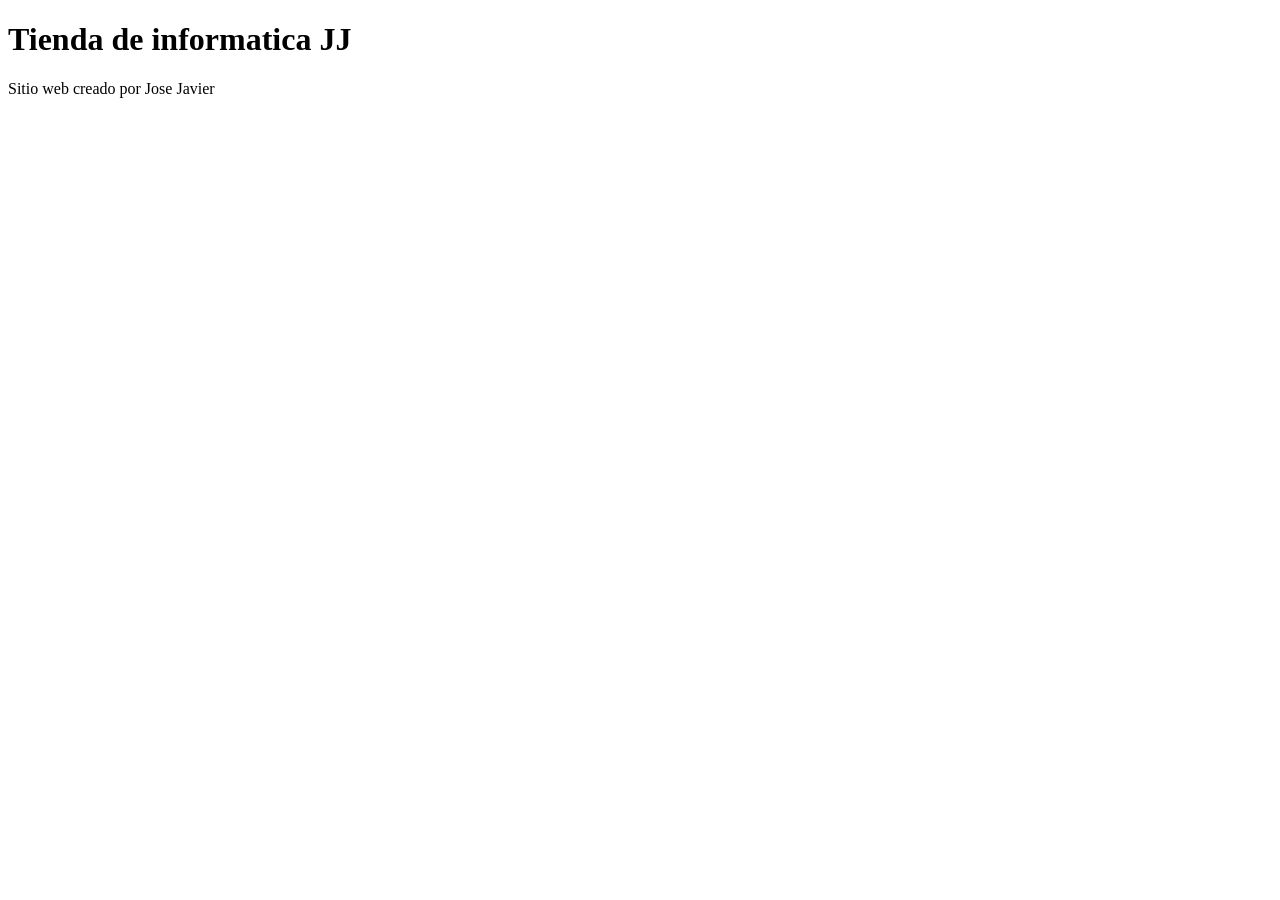
==== index.html @ 3564b1de "Estructura del proyecto" ====
<!DOCTYPE html>
<html lang="es">
<head>
    <meta charset="UTF-8">
    <meta name="viewport" content="width=device-width, initial-scale=1.0">
    <title>Mi pagina</title>
</head>
<body>

    <h1>Tienda de informatica JJ</h1>
    <p>Sitio web creado por Jose Javier</p>
    

</body>
</html>
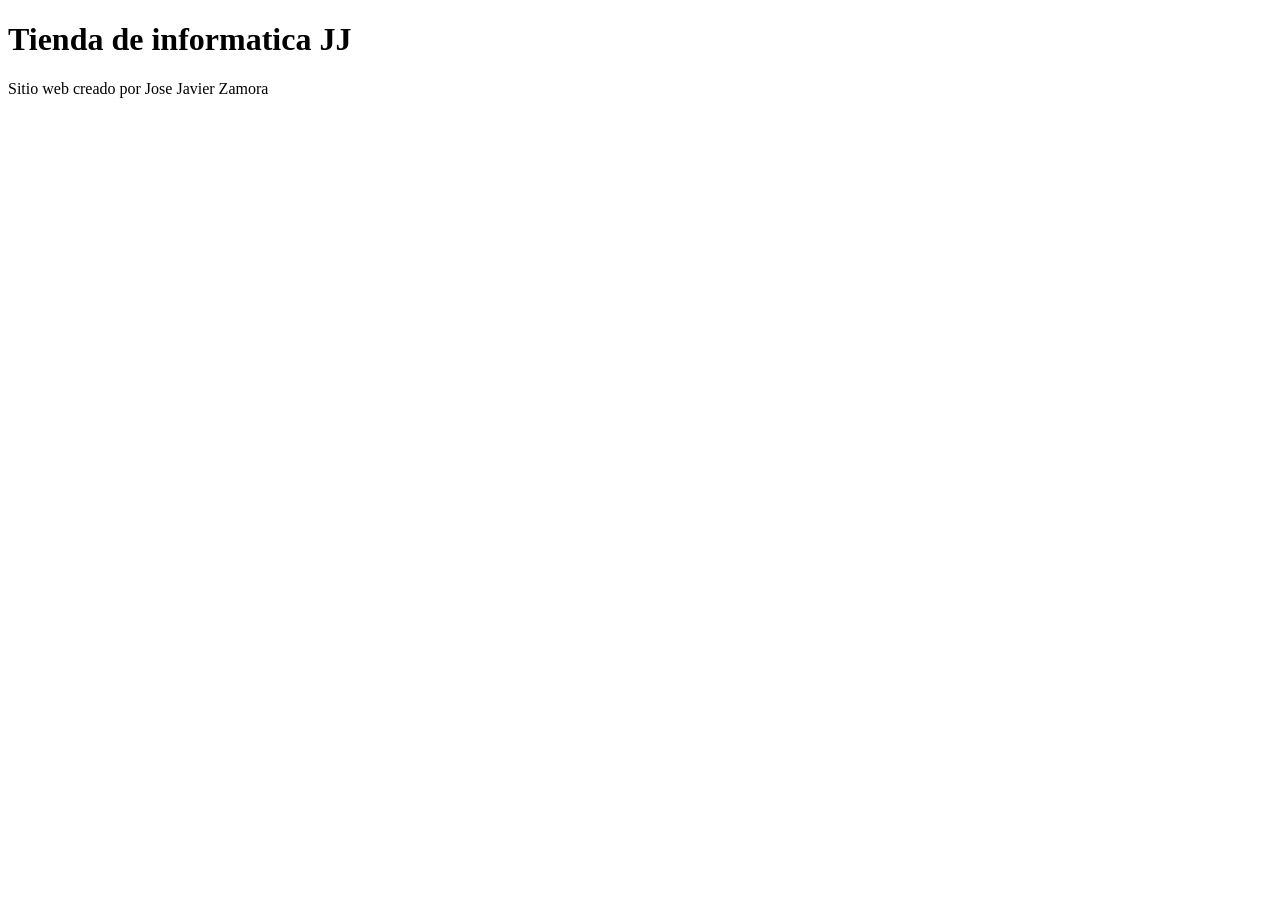
==== commit c75a3a51: "Cambiar parrafo en index" ====
--- a/index.html
+++ b/index.html
@@ -8,7 +8,7 @@
 <body>
 
     <h1>Tienda de informatica JJ</h1>
-    <p>Sitio web creado por Jose Javier</p>
+    <p>Sitio web creado por Jose Javier Zamora</p>
     
 
 </body>
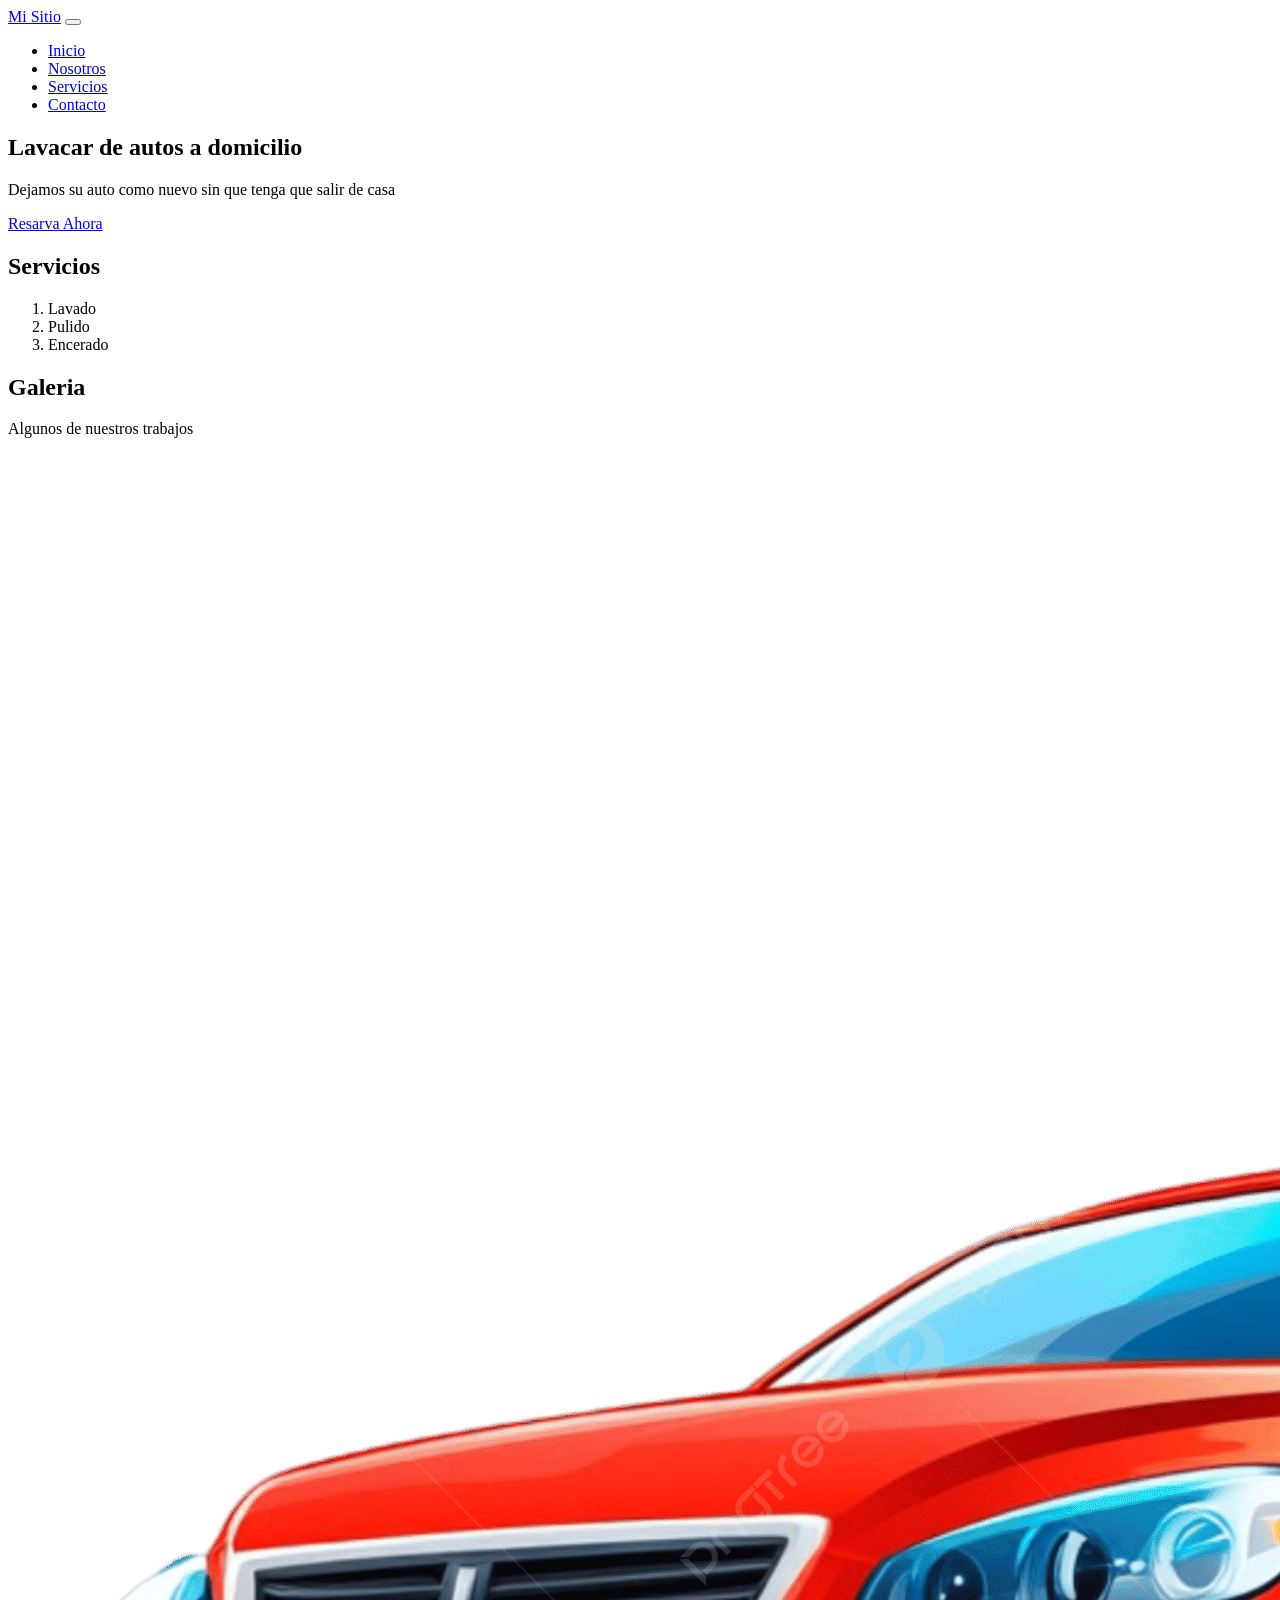
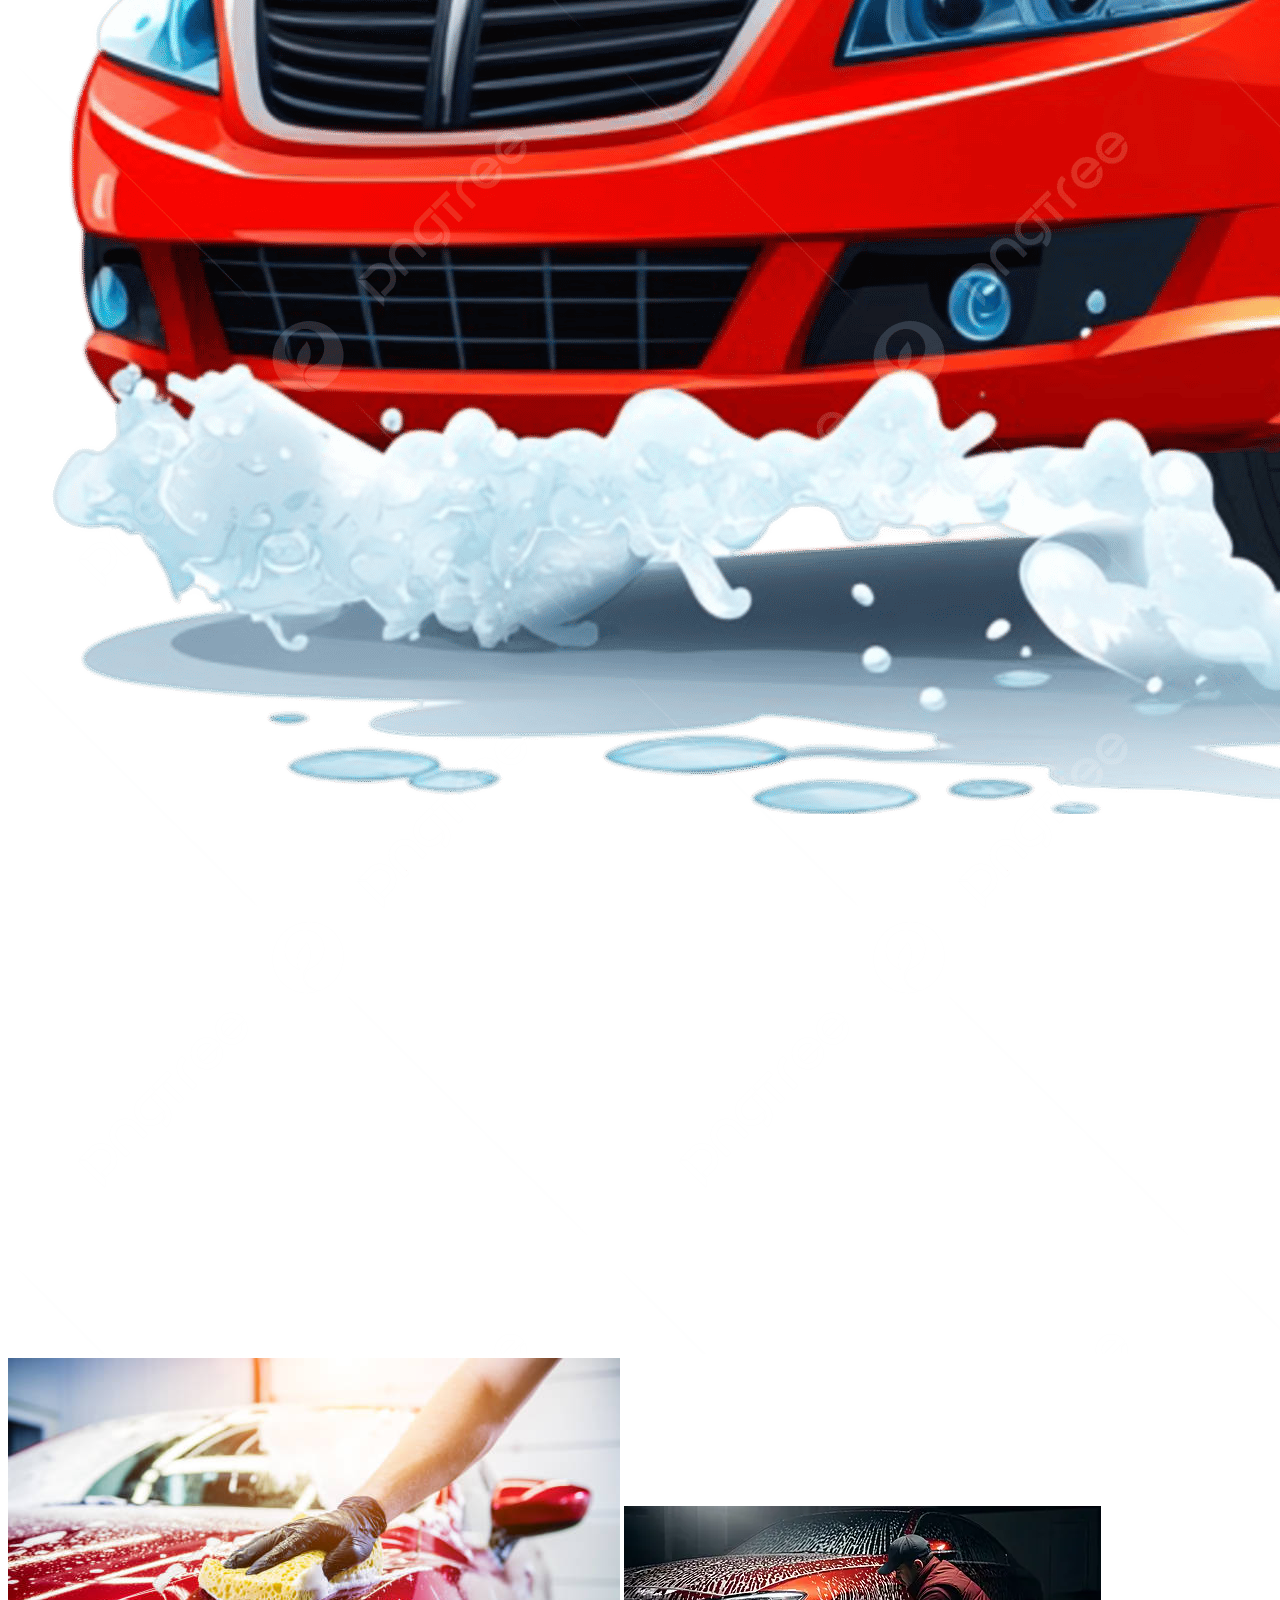
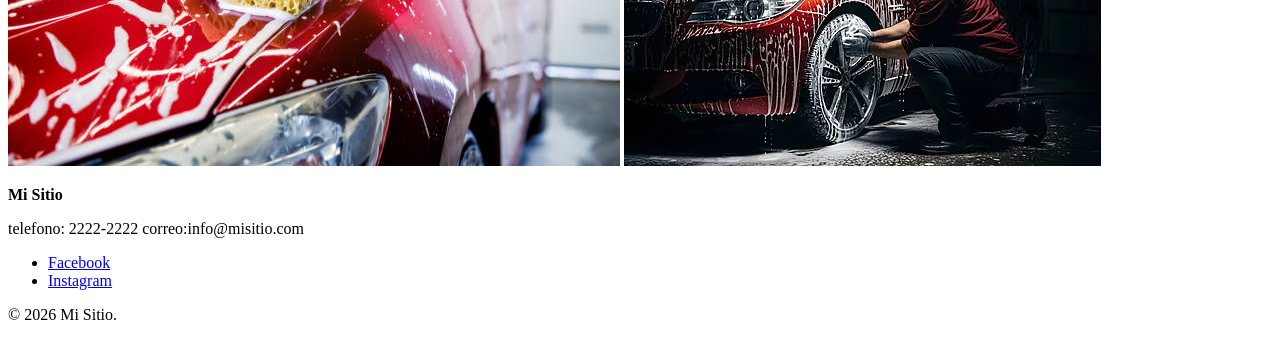
==== commit d258c451: "Segunda Clase header, formulario de contacto y galeria" ====
--- a/index.html
+++ b/index.html
@@ -4,12 +4,86 @@
     <meta charset="UTF-8">
     <meta name="viewport" content="width=device-width, initial-scale=1.0">
     <title>Mi pagina</title>
+    <link rel="stylesheet" href="./css/estilos.css">
+
+
 </head>
 <body>
+    <header>
+        <a href="index.html" class="logo">Mi Sitio</a>
+    
+        <button class="hamburguesa" id="btnMenu">
+            <span></span>
+            <span></span>
+            <span></span>
+        </button>
 
-    <h1>Tienda de informatica JJ</h1>
-    <p>Sitio web creado por Jose Javier Zamora</p>
+        <nav>
+            <ul class="menu" id="menu">
+                <li><a href="index.html">Inicio</a></li>
+                <li><a href="nosotros.html">Nosotros</a></li>
+                <li><a href="servicios.html">Servicios</a></li>
+                <li><a href="contacto.html">Contacto</a></li>
+            </ul>
+            
+        </nav>
+
+    </header>
+
+
+    <main>
+
+        <section class="portada">
+
+            <h1>Lavacar de autos a domicilio</h1>
+            <p>Dejamos su auto como nuevo sin que tenga que salir de casa   </p>
+            <a href="contacto.html" class="btn">Resarva Ahora</a>
+        </section>
+        <section class="servicios">
+
+            <h2>Servicios</h2>
+
+            <ol>
+                <li>Lavado</li>
+                <li>Pulido</li>
+                <li>Encerado</li>
+            </ol>
+                
+
+        </section>
+        <section class="galeria">
+            
+            <h2>Galeria</h2>
+
+            <p>Algunos de nuestros trabajos</p>
+
+            <img src="./img/Image20261027210012.png" alt="Auto 1">
+            <img src="./img/Image20261027210023.jpg" alt="Auto 2">    
+            <img src="./img/img-3.webp" alt="Auto 3">
+
+        </section>
+        <article></article>
+        <div></div>
     
+    </main>
 
+    <footer>
+        <div>
+            <p>
+                <strong>Mi Sitio</strong>
+            </p>
+            <p>
+                telefono: 2222-2222 correo:info@misitio.com
+            </p>
+        </div>
+        <ul>
+            <li><a href="https://www.facebook.com/" target="_blank">Facebook</a></li>
+            <li><a href="https://www.instagram.com/" target="_blank">Instagram</a></li>
+            
+        </ul>
+        <p>&copy; 2026 Mi Sitio.</p>
+    </footer>
+
+    <script src="./js/main.js"></script>
 </body>
 </html>
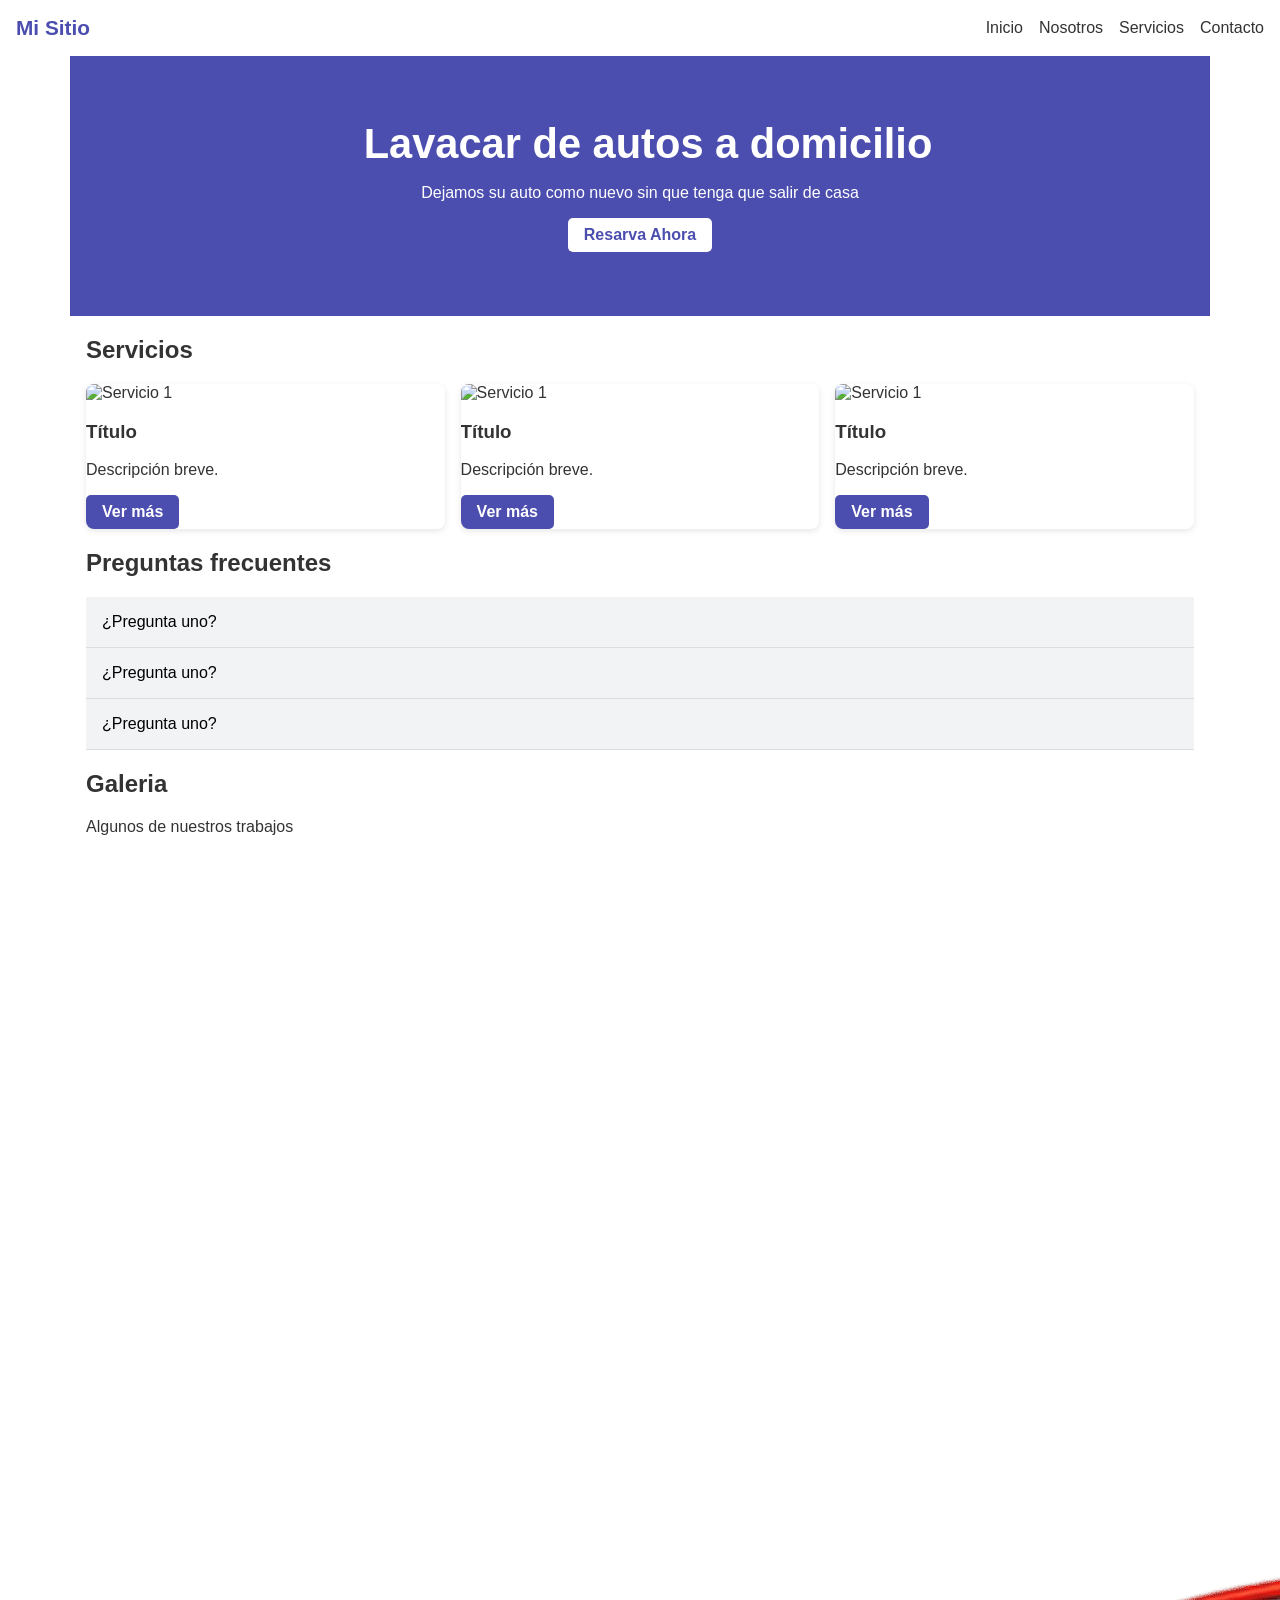
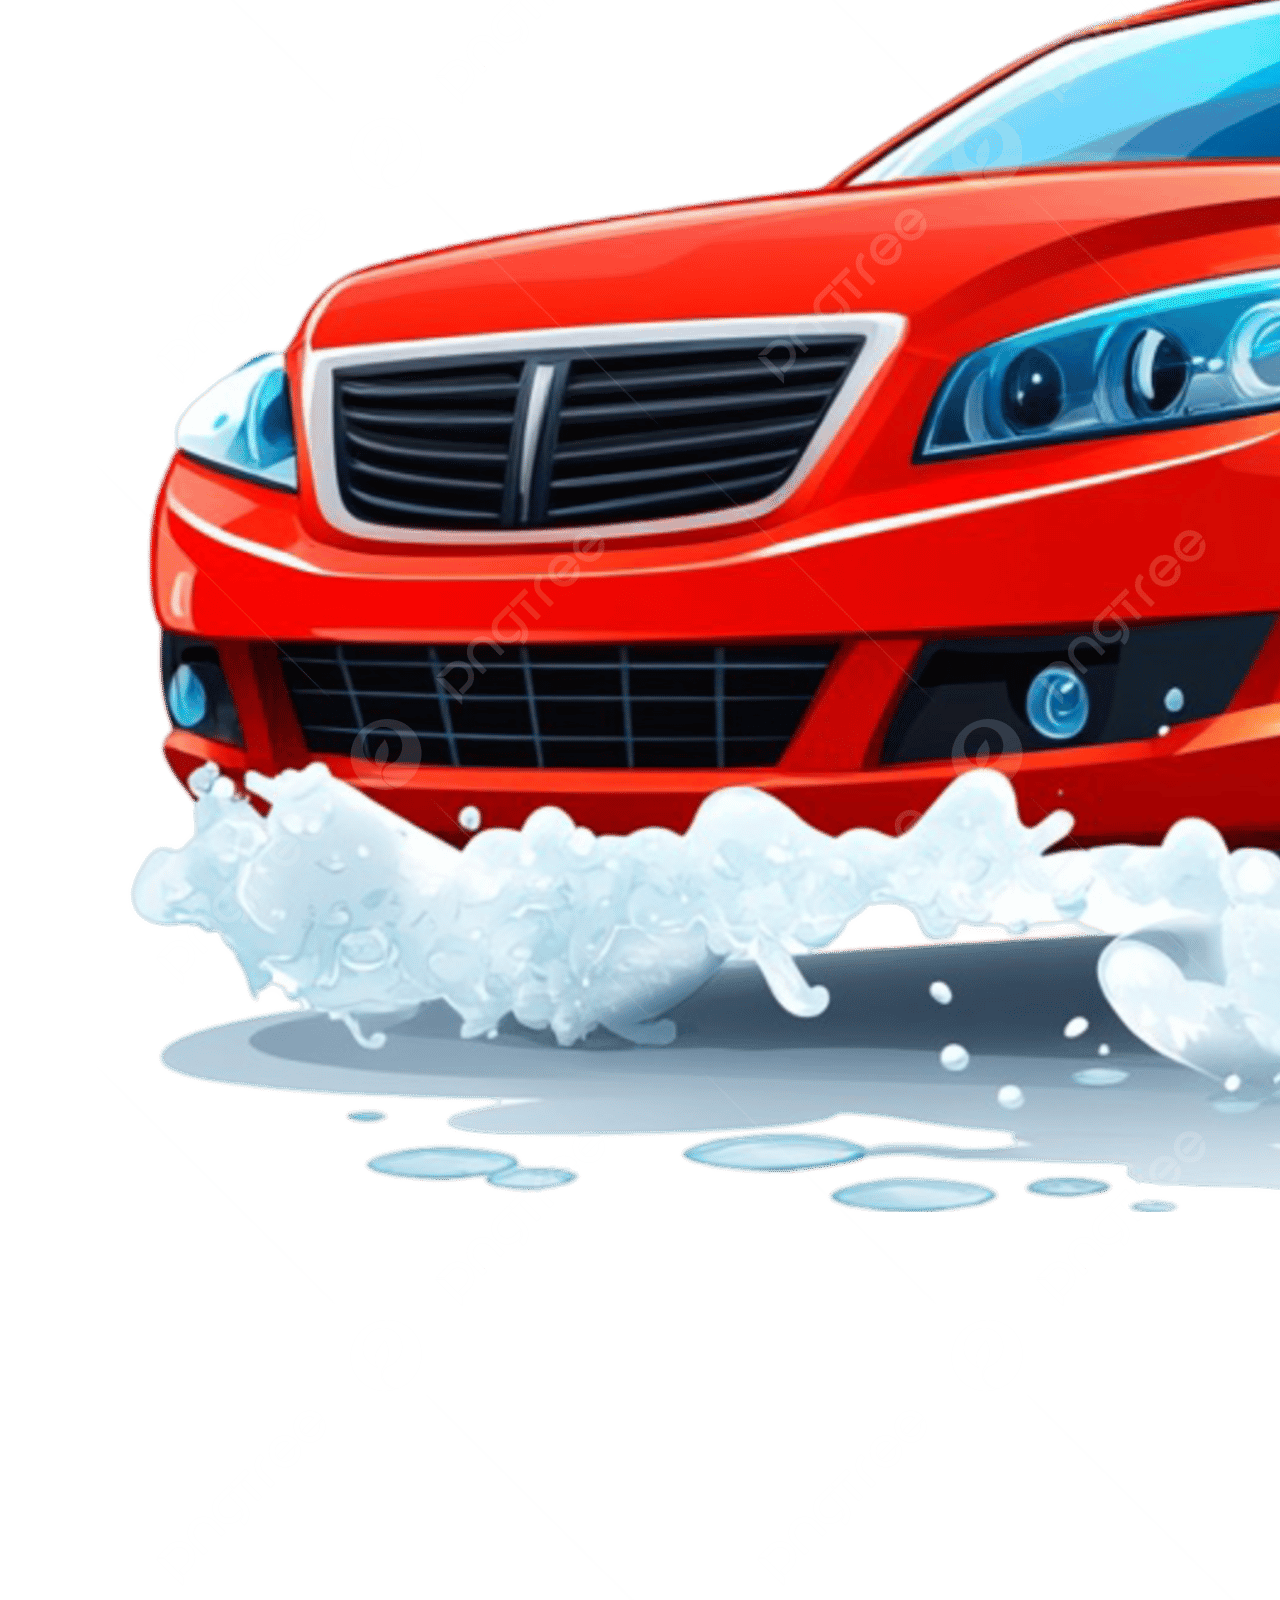
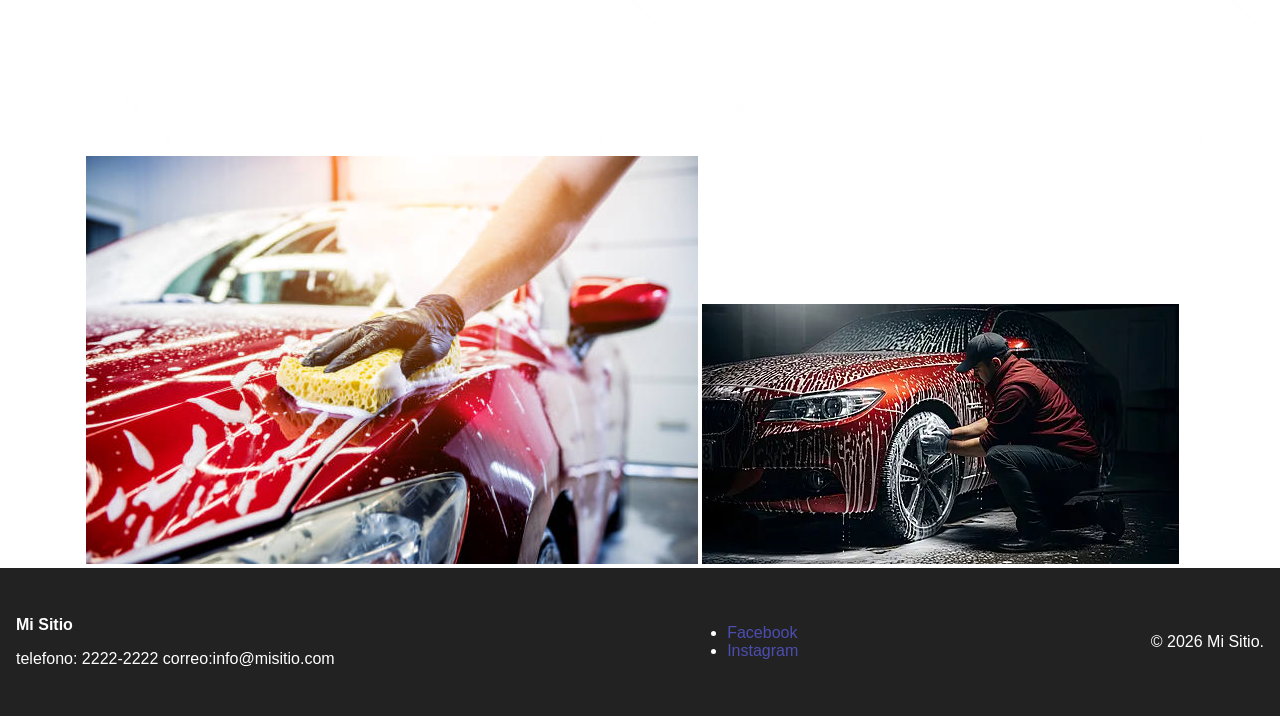
==== commit 412553f0: "clase 3" ====
--- a/index.html
+++ b/index.html
@@ -9,7 +9,7 @@
 
 </head>
 <body>
-    <header>
+    <header class="header">
         <a href="index.html" class="logo">Mi Sitio</a>
     
         <button class="hamburguesa" id="btnMenu">
@@ -18,7 +18,7 @@
             <span></span>
         </button>
 
-        <nav>
+        <nav class="menu">
             <ul class="menu" id="menu">
                 <li><a href="index.html">Inicio</a></li>
                 <li><a href="nosotros.html">Nosotros</a></li>
@@ -33,25 +33,68 @@
 
     <main>
 
-        <section class="portada">
+        <section class="portada contenedor" >
 
             <h1>Lavacar de autos a domicilio</h1>
             <p>Dejamos su auto como nuevo sin que tenga que salir de casa   </p>
-            <a href="contacto.html" class="btn">Resarva Ahora</a>
+            <a href="contacto.html" class="boton">Resarva Ahora</a>
         </section>
-        <section class="servicios">
+        <section class="servicios contenedor">
 
             <h2>Servicios</h2>
 
-            <ol>
-                <li>Lavado</li>
-                <li>Pulido</li>
-                <li>Encerado</li>
-            </ol>
+            <div class="cards">
+            <article class="tarjeta">
+            <img src="img/servicio-1.jpg" alt="Servicio 1">
+            <h3>Título</h3>
+            <p>Descripción breve.</p>
+            <a href="#" class="boton">Ver más</a>
+            </article>
+
+            <article class="tarjeta">
+            <img src="img/servicio-1.jpg" alt="Servicio 1">
+            <h3>Título</h3>
+            <p>Descripción breve.</p>
+            <a href="#" class="boton">Ver más</a>
+            </article>
+            <!-- repite el article hasta tener seis tarjetas -->
+            <article class="tarjeta">
+            <img src="img/servicio-1.jpg" alt="Servicio 1">
+            <h3>Título</h3>
+            <p>Descripción breve.</p>
+            <a href="#" class="boton">Ver más</a>
+            </article>
+            </div>
                 
 
         </section>
-        <section class="galeria">
+
+        <section class="preguntas contenedor">
+            <h2>Preguntas frecuentes</h2>
+                <div class="accordion">
+                <div class="item">
+                <button class="titulo">¿Pregunta uno?</button>
+                <div class="contenido"><p>Respuesta uno.</p></div>
+                </div>
+    <!-- repite .item hasta tener cuatro preguntas -->
+  </div>
+  <div class="accordion">
+    <div class="item">
+      <button class="titulo">¿Pregunta uno?</button>
+      <div class="contenido"><p>Respuesta uno.</p></div>
+    </div>
+    <!-- repite .item hasta tener cuatro preguntas -->
+  </div>
+  <div class="accordion">
+    <div class="item">
+      <button class="titulo">¿Pregunta uno?</button>
+      <div class="contenido"><p>Respuesta uno.</p></div>
+    </div>
+    <!-- repite .item hasta tener cuatro preguntas -->
+  </div>
+</section>
+
+        <section class="galeria contenedor">
             
             <h2>Galeria</h2>
 
@@ -67,7 +110,7 @@
     
     </main>
 
-    <footer>
+    <footer class="footer">
         <div>
             <p>
                 <strong>Mi Sitio</strong>
--- a/css/estilos.css
+++ b/css/estilos.css
@@ -0,0 +1,184 @@
+/* Reset CSS */
+
+*{ 
+    box-sizing: border-box;
+}
+
+body{
+    margin: 0;
+    font-family: Arial, Helvetica, sans-serif;
+    color: var(--color-texto);
+}
+
+:root{
+    --color-principal: #4c4eaf;
+    --color-texto: #333;
+    --ancho-max: 1140px;
+}
+
+.contenedor{
+    width: 100%;
+    max-width: var(--ancho-max);
+    margin: 0 auto; 
+    padding: 0 1rem;
+}
+
+/* Header */
+
+.header{
+    display: flex;
+    justify-content: space-between;
+    align-items: center;
+    padding: 1rem;
+}
+
+.logo{
+    font-size: 1.3rem;
+    font-weight: bold;
+    color: var(--color-principal);
+    text-decoration: none;
+}
+
+.menu ul{
+    display: flex;
+    gap: 1rem;
+    list-style: none;
+    text-decoration: none;
+    margin: 0;
+    padding: 0;
+}
+
+.menu a{
+    text-decoration: none;
+    color: var(--color-texto);
+}
+
+.menu a:hover{
+    color: var(--color-principal);
+}
+
+.hamburguesa{
+    display: flex;
+    flex-direction: column;
+    gap: 0.3rem;
+    padding: 0.5rem;
+    background: none;
+    border: none;
+    cursor: pointer;
+}                               
+
+.hamburguesa span{
+    display: block;
+    width: 26px;
+    height: 3px;
+    background-color: var(--color-principal);
+    border-radius: 2px;
+    transition: transform .2s, opacity .2s; /* Transición para la animación */
+}
+
+/* Portada */
+
+.portada{
+    padding: 4rem 1rem;
+    text-align: center;
+    background-color: var(--color-principal);
+    color: #fff;
+}
+
+.portada h1{
+    margin: 0 0 1rem 1rem;
+    font-size: 1.8rem;
+}
+
+.boton{
+    display: inline-block;
+    padding: 0.5rem 1rem;
+    background-color: var(--color-principal);
+    color: #fff;
+    text-decoration: none;
+    border-radius: 5px;
+    font-weight: bold;
+}
+
+.portada .boton{
+    background-color: #fff;
+    color: var(--color-principal);
+}
+
+/* footer */
+
+footer{
+    display: flex;
+    flex-direction: column;
+    gap: 1rem;
+    padding: 2rem 1rem;
+    background-color: #222;
+    color: #fff;
+    text-align: center;
+}
+
+footer a{
+    color: var(--color-principal);
+    text-decoration: none;
+}
+
+.redes{
+    display: flex;
+    justify-content: center;
+    gap: 1rem;
+    list-style: none;
+    margin: 0;
+    padding: 0;
+}
+
+.cards { display: flex; flex-wrap: wrap; gap: 1rem; }
+
+.tarjeta {
+    width: 100%;
+    background: #fff;
+    border-radius: 8px;
+    box-shadow: 0 2px 6px rgba(0,0,0,.1);
+    overflow: hidden;
+    transition: transform .2s;
+}
+.tarjeta:hover { transform: translateY(-4px); }
+
+@media (min-width: 701px) { .tarjeta { width: calc(50% - .5rem); } }
+@media (min-width: 991px) { .tarjeta { width: calc(33.333% - .67rem); } }
+
+.accordion .titulo {
+  width: 100%;
+  padding: 1rem;
+  text-align: left;
+  font-size: 1rem;
+  background: #f1f3f5;
+  border: 0;
+  border-bottom: 1px solid #ddd;
+  cursor: pointer;
+}
+
+.accordion .contenido { display: none; padding: 0 1rem; }
+.accordion .item.activo .contenido { display: block; }
+
+/* base: celular */
+.menu { display: none; }        /* lo abrirá la hamburguesa */
+
+@media (min-width: 501px) {
+  .portada h1 { font-size: 2.1rem; }
+}
+
+@media (min-width: 701px) {
+  .portada { padding: 4rem 2rem; }
+  .footer {
+    flex-direction: row;
+    justify-content: space-between;
+    align-items: center;
+    text-align: left;
+  }
+}
+
+@media (min-width: 991px) {
+  .menu { display: block; }       /* menú normal en pantalla grande */
+  .hamburguesa { display: none; }
+  .portada h1 { font-size: 2.6rem; }
+}
